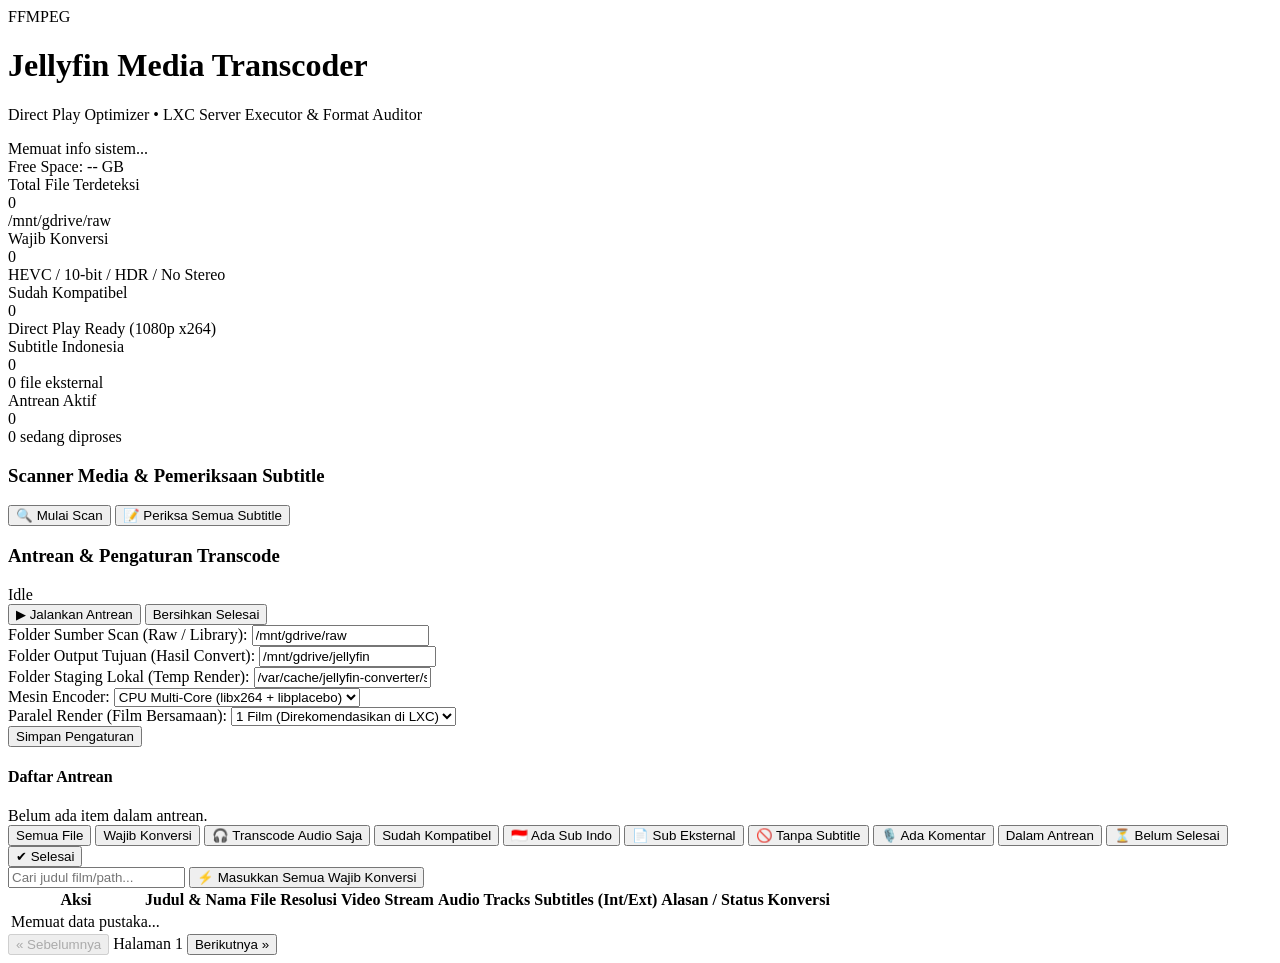
==== static/index.html @ 9cb30054 "feat: initialize LXC media converter and auditor" ====
<!DOCTYPE html>
<html lang="id">
<head>
  <meta charset="UTF-8">
  <meta name="viewport" content="width=device-width, initial-scale=1.0">
  <title>Jellyfin Transcoder & Queue Manager</title>
  <link rel="stylesheet" href="/style.css">
  <link rel="preconnect" href="https://fonts.googleapis.com">
  <link rel="preconnect" href="https://fonts.gstatic.com" crossorigin>
  <link href="https://fonts.googleapis.com/css2?family=Inter:wght@400;500;600;700&family=JetBrains+Mono:wght@400;500&display=swap" rel="stylesheet">
</head>
<body>
  <div class="app-container">
    <!-- Header -->
    <header class="app-header">
      <div class="header-left">
        <div class="logo-badge">FFMPEG</div>
        <div>
          <h1>Jellyfin Media Transcoder</h1>
          <p class="subtitle">Direct Play Optimizer • LXC Server Executor & Format Auditor</p>
        </div>
      </div>
      <div class="header-right">
        <div class="sys-pill">
          <span class="dot green"></span>
          <span id="gpuName">Memuat info sistem...</span>
        </div>
        <div class="sys-pill">
          <span class="label">Free Space:</span>
          <span id="freeDiskSpace">-- GB</span>
        </div>
      </div>
    </header>

    <!-- Top Metrics -->
    <section class="metrics-grid">
      <div class="metric-card">
        <div class="metric-title">Total File Terdeteksi</div>
        <div class="metric-value" id="statTotal">0</div>
        <div class="metric-sub" id="statTotalSub">/mnt/gdrive/raw</div>
      </div>
      <div class="metric-card highlight-warn">
        <div class="metric-title">Wajib Konversi</div>
        <div class="metric-value text-warn" id="statNeedsTranscode">0</div>
        <div class="metric-sub">HEVC / 10-bit / HDR / No Stereo</div>
      </div>
      <div class="metric-card">
        <div class="metric-title">Sudah Kompatibel</div>
        <div class="metric-value text-success" id="statCompatible">0</div>
        <div class="metric-sub">Direct Play Ready (1080p x264)</div>
      </div>
      <div class="metric-card highlight-success">
        <div class="metric-title">Subtitle Indonesia</div>
        <div class="metric-value text-success" id="statIndoSubs">0</div>
        <div class="metric-sub" id="statExtSubs">0 file eksternal</div>
      </div>
      <div class="metric-card highlight-info">
        <div class="metric-title">Antrean Aktif</div>
        <div class="metric-value text-info" id="statQueueCount">0</div>
        <div class="metric-sub" id="statQueueConverting">0 sedang diproses</div>
      </div>
    </section>

    <!-- Control & Scanner Panel -->
    <section class="card panel-scanner">
      <div class="panel-header">
        <h3 id="scannerTitle">Scanner Media & Pemeriksaan Subtitle</h3>
        <div class="actions">
          <button id="btnStartScan" class="btn btn-primary">🔍 Mulai Scan</button>
          <button id="btnStopScan" class="btn btn-secondary" style="display:none;">⏹ Hentikan Scan</button>
          <button id="btnScanSubs" class="btn btn-outline" title="Pindai semua subtitle internal dan file .srt eksternal">📝 Periksa Semua Subtitle</button>
        </div>
      </div>
      <div id="scanProgressBarContainer" class="progress-wrap" style="display:none;">
        <div class="progress-info">
          <span id="scanStatusText">Memindai file...</span>
          <span id="scanCountText">0 / 0</span>
        </div>
        <div class="progress-bar">
          <div id="scanProgressFill" class="progress-fill" style="width: 0%;"></div>
        </div>
        <div id="scanCurrentFile" class="file-text-snippet"></div>
      </div>
      <div id="subScanProgressBarContainer" class="progress-wrap" style="display:none; margin-top: 12px;">
        <div class="progress-info">
          <span id="subScanStatusText">Memeriksa subtitle internal & eksternal...</span>
          <span id="subScanCountText">0 / 0</span>
        </div>
        <div class="progress-bar">
          <div id="subScanProgressFill" class="progress-fill" style="width: 0%; background: linear-gradient(90deg, #10b981, #06b6d4);"></div>
        </div>
        <div id="subScanCurrentFile" class="file-text-snippet"></div>
      </div>
    </section>

    <!-- Queue & Transcode Manager -->
    <section class="card panel-queue">
      <div class="panel-header">
        <div class="queue-title-wrap">
          <h3>Antrean & Pengaturan Transcode</h3>
          <span id="queueBadge" class="status-pill status-idle">Idle</span>
        </div>
        <div class="actions">
          <button id="btnStartQueue" class="btn btn-success">▶ Jalankan Antrean</button>
          <button id="btnPauseQueue" class="btn btn-warning" style="display:none;">⏸ Pause Antrean</button>
          <button id="btnClearCompleted" class="btn btn-outline">Bersihkan Selesai</button>
        </div>
      </div>

      <!-- Settings Bar -->
      <div class="settings-grid">
        <div class="setting-item">
          <label>Folder Sumber Scan (Raw / Library):</label>
          <input type="text" id="settingSourceDir" value="/mnt/gdrive/raw">
        </div>
        <div class="setting-item">
          <label>Folder Output Tujuan (Hasil Convert):</label>
          <input type="text" id="settingOutputDir" value="/mnt/gdrive/jellyfin">
        </div>
        <div class="setting-item">
          <label>Folder Staging Lokal (Temp Render):</label>
          <input type="text" id="settingStagingDir" value="/var/cache/jellyfin-converter/staging" placeholder="Kosongkan untuk tulis langsung">
        </div>
        <div class="setting-item">
          <label>Mesin Encoder:</label>
          <select id="settingEncoder">
            <option value="libx264">CPU Multi-Core (libx264 + libplacebo)</option>
            <option value="h264_amf">GPU AMD AMF (Khusus Windows)</option>
          </select>
        </div>
        <div class="setting-item">
          <label>Paralel Render (Film Bersamaan):</label>
          <select id="settingWorkers">
            <option value="1" selected>1 Film (Direkomendasikan di LXC)</option>
            <option value="2">2 Film (Multi-Thread Paralel)</option>
            <option value="3">3 Film (Maksimal)</option>
          </select>
        </div>
        <div class="setting-item btn-align">
          <button id="btnSaveSettings" class="btn btn-outline">Simpan Pengaturan</button>
        </div>
      </div>

      <!-- Active Workers Progress Grid -->
      <div id="activeWorkersContainer" class="active-workers-grid"></div>

      <!-- Pending Queue List -->
      <div class="queue-table-wrap">
        <h4>Daftar Antrean</h4>
        <div id="queueEmptyNotice" class="empty-state">Belum ada item dalam antrean.</div>
        <table id="queueTable" class="data-table" style="display:none;">
          <thead>
            <tr>
              <th style="width: 80px;">Aksi</th>
              <th style="width: 100px;">Status</th>
              <th>Judul & Nama File</th>
              <th>Progress</th>
              <th>Kecepatan / FPS</th>
              <th>Estimasi (ETA)</th>
            </tr>
          </thead>
          <tbody id="queueTableBody"></tbody>
        </table>
      </div>
    </section>

    <!-- File Library Explorer -->
    <section class="card panel-files">
      <div class="panel-header wrap-responsive">
        <div class="filter-tabs" id="filterTabs">
          <button class="tab-btn active" data-filter="all">Semua File</button>
          <button class="tab-btn" data-filter="needs_transcode">Wajib Konversi</button>
          <button class="tab-btn" data-filter="audio_only">🎧 Transcode Audio Saja</button>
          <button class="tab-btn" data-filter="compatible">Sudah Kompatibel</button>
          <button class="tab-btn" data-filter="has_indo_subs">🇮🇩 Ada Sub Indo</button>
          <button class="tab-btn" data-filter="external_subs">📄 Sub Eksternal</button>
          <button class="tab-btn" data-filter="no_subs">🚫 Tanpa Subtitle</button>
          <button class="tab-btn" data-filter="has_comm">🎙️ Ada Komentar</button>
          <button class="tab-btn" data-filter="queued">Dalam Antrean</button>
          <button class="tab-btn" data-filter="not_completed">⏳ Belum Selesai</button>
          <button class="tab-btn" data-filter="completed">✔ Selesai</button>
        </div>
        <div class="search-actions">
          <input type="text" id="searchBox" placeholder="Cari judul film/path..." class="search-input">
          <button id="btnAddAllTranscode" class="btn btn-secondary">⚡ Masukkan Semua Wajib Konversi</button>
        </div>
      </div>

      <!-- Combined Filter Active Summary Bar -->
      <div id="filterSummaryBar" class="filter-summary-bar" style="display:none;">
        <div class="active-tags">
          <span>Filter Gabungan Aktif:</span>
          <span id="activeFilterTags"></span>
        </div>
        <button id="btnResetFilters" class="btn-link">↺ Reset Filter</button>
      </div>

      <div class="table-responsive">
        <table class="data-table">
          <thead>
            <tr>
              <th style="width: 130px;">Aksi</th>
              <th>Judul & Nama File</th>
              <th>Resolusi</th>
              <th>Video Stream</th>
              <th>Audio Tracks</th>
              <th>Subtitles (Int/Ext)</th>
              <th>Alasan / Status Konversi</th>
            </tr>
          </thead>
          <tbody id="filesTableBody">
            <tr>
              <td colspan="7" class="text-center py-4">Memuat data pustaka...</td>
            </tr>
          </tbody>
        </table>
      </div>

      <!-- Pagination -->
      <div class="pagination-bar">
        <button id="btnPrevPage" class="btn btn-outline btn-sm" disabled>« Sebelumnya</button>
        <span id="pageInfo">Halaman 1</span>
        <button id="btnNextPage" class="btn btn-outline btn-sm">Berikutnya »</button>
      </div>
    </section>
  </div>

  <script src="/app.js"></script>
</body>
</html>
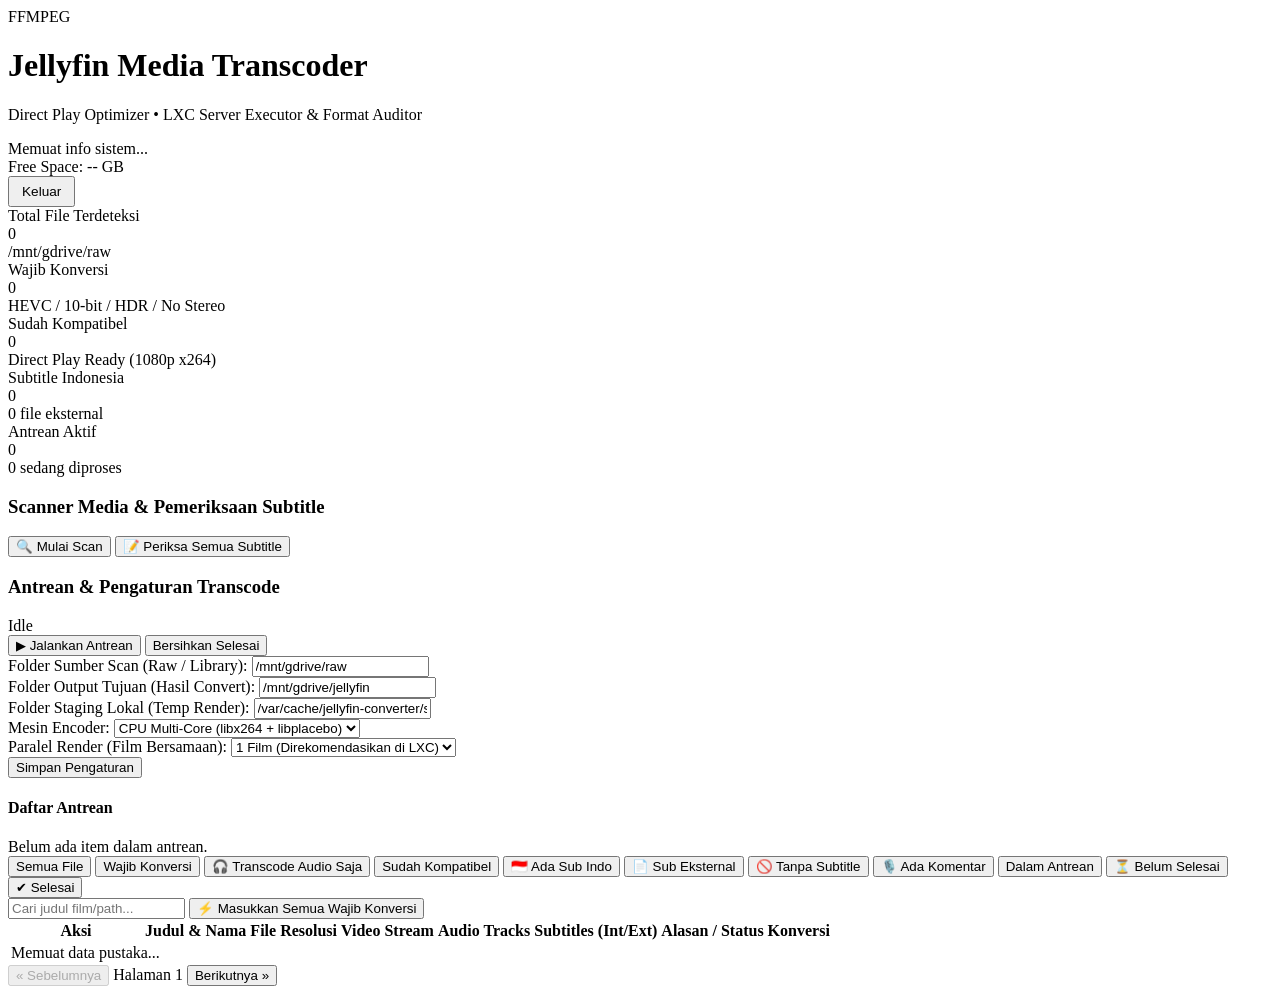
==== commit 0f7d3b47: "feat: add admin login authentication and session protection" ====
--- a/static/index.html
+++ b/static/index.html
@@ -29,6 +29,7 @@
           <span class="label">Free Space:</span>
           <span id="freeDiskSpace">-- GB</span>
         </div>
+        <button id="btnLogout" class="btn btn-outline" style="padding: 6px 12px; font-size: 0.85rem;">Keluar</button>
       </div>
     </header>
 
